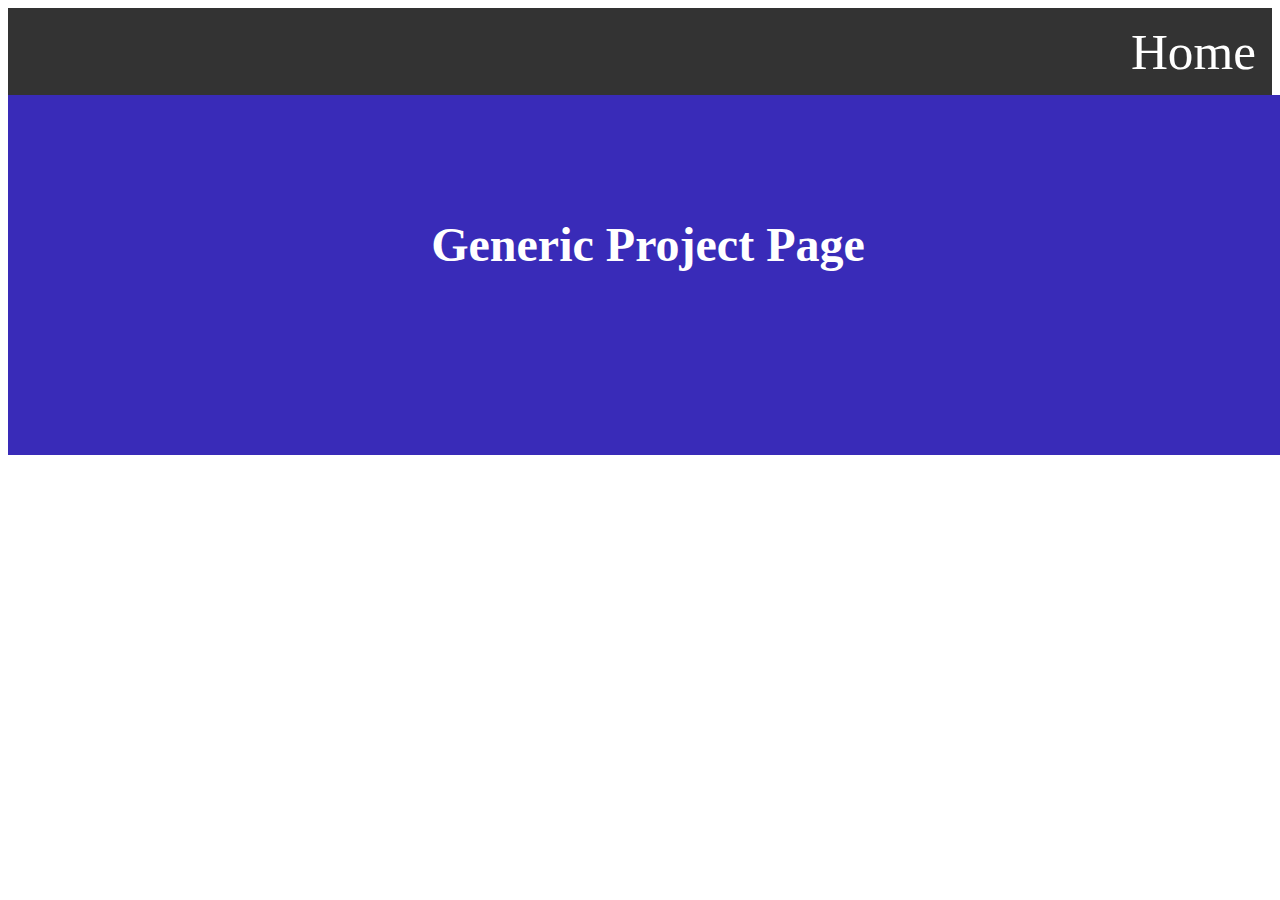
==== generic-webpage.html @ e78c31d4 "first commit for project 2" ====
<!DOCTYPE html>
<html lang="en">
  <head>
    <meta charset="UTF-8" />
    <meta http-equiv="X-UA-Compatible" content="IE=edge" />
    <meta name="viewport" content="width=device-width, initial-scale=1.0" />
    <link rel="stylesheet" href="style.css" />
    <title>Challenge 2</title>
  </head>
  <body>
    <ul id="nav">
      <li><a href="index.html">Home</a></li>
    </ul>

    <div class="buffer-space">
      <h1 class="p-title">Generic Project Page</h1>
    </div>
  </body>
</html>
---- style.css ----
html {
  scroll-behavior: smooth;
}

ul {
  list-style-type: none;
  margin: 0;
  padding: 0;
  overflow: hidden;
  background-color: #333;
}

li {
  float: right;
}

li a {
  display: block;
  color: white;
  text-align: center;
  padding: 14px 16px;
  text-decoration: none;
  font-size: 4vw;
}

li a:hover {
  background-color: #111;
}

.buffer-space {
  background-color: rgb(57, 43, 184);
  width: 100vw;
  height: 40vh;
  vertical-align: top;
}

.p-title {
  color: white;
  position: absolute;
  width: 100%;
  text-align: center;
  padding-top: 10vh;
  font-size: xxx-large;
}

.profile-right {
  display: flex;
  justify-content: space-between;
  width: 80%;
}

.profile-pic {
  width: 20vw;

  margin: 2%;
}

.profile-disc {
  float: right;
  width: 50vw;
  margin: 2%;
  padding-top: 5%;
}

.wrapper {
  display: flex;
  flex-flow: row;
  width: 100%;
  justify-content: space-between;
  gap: 1%;
}

.left-column {
  font-size: 4vw;
  text-align: right;
  float: left;
  margin: 1%;
  padding: 1%;
  width: 18%;
  height: inherit;
  border-style: none solid none none;
  border-color: rgb(57, 43, 184);
  color: rgb(57, 43, 184);
}

.right-column {
  width: 80%;
}

.right-row {
  display: flex;
  float: center;
  width: 100%;
}

.right-row > div {
  font-size: 2vw;
  margin: 0.1em;
  padding: 0.3em;
  border-radius: 3px;
  flex: 1;
}

.card-title {
  position: absolute;
  left: 0%;
  bottom: 0%;
  width: auto;
  margin: 0 auto;
  background-color: rgb(57, 43, 184);
  color: white;
}

.big-card {
  position: relative;
  height: 60%;
}

.big-img {
  object-fit: cover;
  height: 100%;
  width: 100%;
}

.little-card {
  position: relative;
  height: 30%;
}

.little-img {
  object-fit: cover;
  height: 100%;
  width: 100%;
}

.contact-right {
  display: flex;
  width: 80%;
  float: center;
  flex-direction: row;
  justify-content: space-around;
  padding-top: 5vh;
  color: rgb(57, 43, 184);
  font-size: 3vw;
}
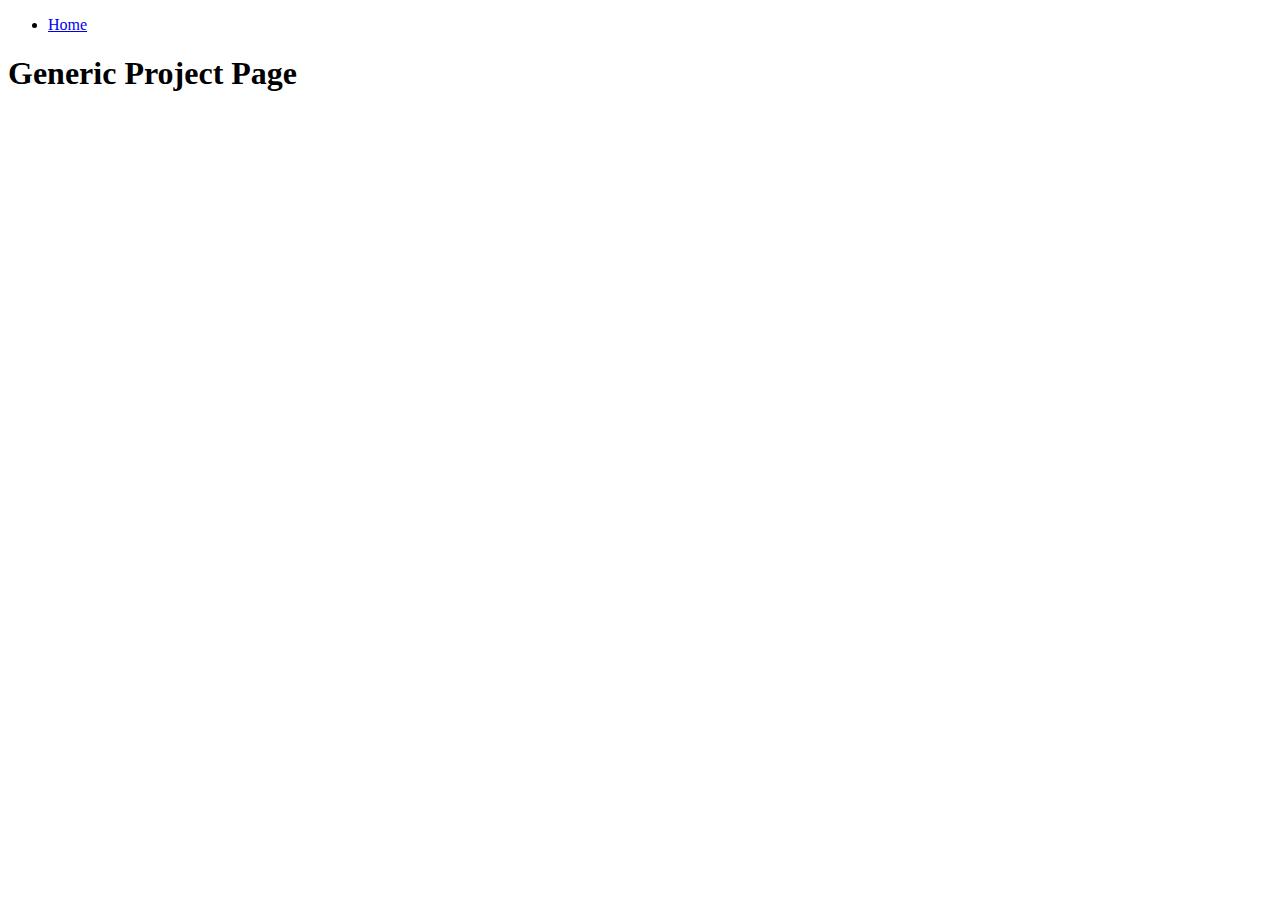
==== commit 4ced314f: "second submission version" ====
--- a/generic-webpage.html
+++ b/generic-webpage.html
@@ -1,19 +1,19 @@
-<!DOCTYPE html>
-<html lang="en">
-  <head>
-    <meta charset="UTF-8" />
-    <meta http-equiv="X-UA-Compatible" content="IE=edge" />
-    <meta name="viewport" content="width=device-width, initial-scale=1.0" />
-    <link rel="stylesheet" href="style.css" />
-    <title>Challenge 2</title>
-  </head>
-  <body>
-    <ul id="nav">
-      <li><a href="index.html">Home</a></li>
-    </ul>
-
-    <div class="buffer-space">
-      <h1 class="p-title">Generic Project Page</h1>
-    </div>
-  </body>
-</html>
+<!DOCTYPE html>
+<html lang="en">
+  <head>
+    <meta charset="UTF-8" />
+    <meta http-equiv="X-UA-Compatible" content="IE=edge" />
+    <meta name="viewport" content="width=device-width, initial-scale=1.0" />
+    <link rel="stylesheet" href="style.css" />
+    <title>Challenge 2</title>
+  </head>
+  <body>
+    <ul id="nav">
+      <li><a href="index.html">Home</a></li>
+    </ul>
+
+    <div class="buffer-space">
+      <h1 class="p-title">Generic Project Page</h1>
+    </div>
+  </body>
+</html>
